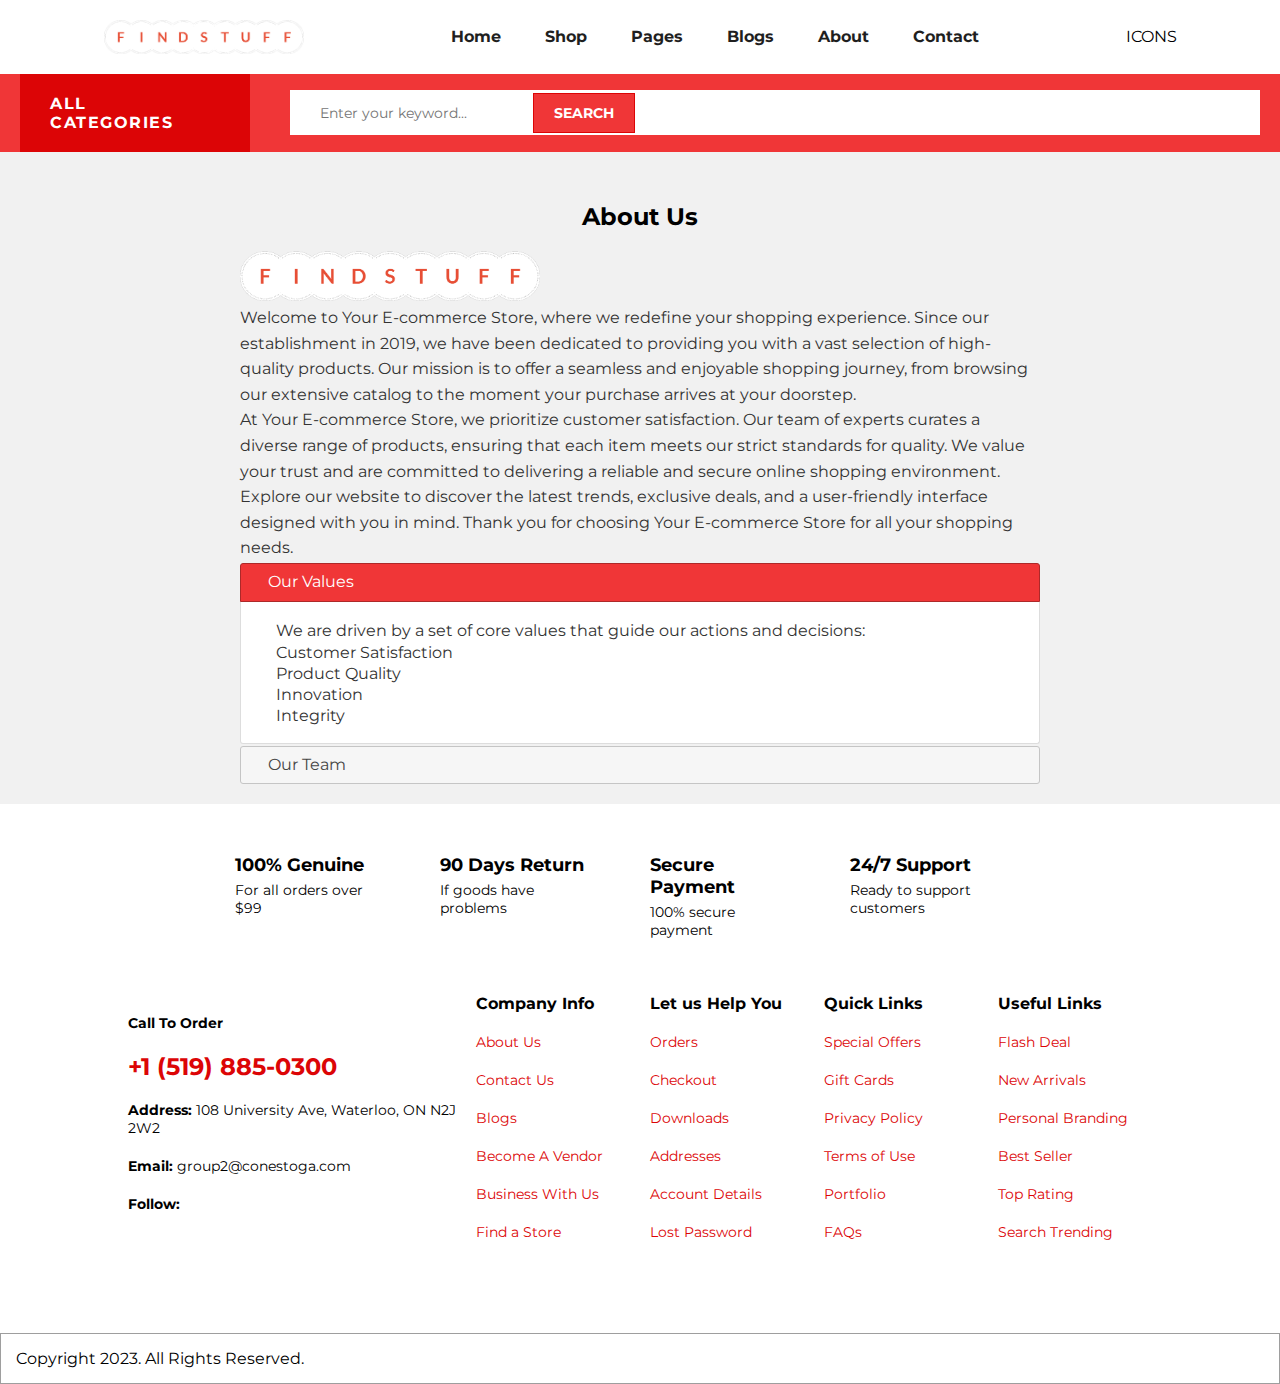
==== aboutus.html @ 024f0fe4 "merge all" ====
<!DOCTYPE html>
<html lang="en">
  <head>
    <meta charset="UTF-8" />
    <meta name="viewport" content="width=device-width, initial-scale=1.0" />
    <link href="./css/aboutUs.css" type="text/css" rel="stylesheet" />
    <link
      rel="stylesheet"
      href="https://cdnjs.cloudflare.com/ajax/libs/font-awesome/6.5.1/css/all.min.css"
      integrity="sha512-DTOQO9RWCH3ppGqcWaEA1BIZOC6xxalwEsw9c2QQeAIftl+Vegovlnee1c9QX4TctnWMn13TZye+giMm8e2LwA=="
      crossorigin="anonymous"
      referrerpolicy="no-referrer"
    />
    <link rel="stylesheet" href="./js/jquery-ui.min.css" />
    <link rel="stylesheet" href="./css/lightslider.css" />

    <title>Document</title>
  </head>

  <body>
    <header>
      <div id="nav-section-1">
        <img src="./img/FindStuff-logos_transparent.png" id="nav-title" />
        <nav>
          <ul class="menu-items">
            <li><a href="./index.html">Home</a></li>
            <li><a>Shop</a></li>
            <li><a>Pages</a></li>
            <li><a>Blogs</a></li>
            <li><a href="./aboutus.html">About</a></li>
            <li><a>Contact</a></li>
          </ul>
        </nav>
        <div class="menu-icons">ICONS</div>
      </div>

      <div id="nav-section-2">
        <div class="categories">All Categories</div>
        <div class="searchSection">
          <i class="fa-solid fa-magnifying-glass"></i>
          <input type="text" id="search" placeholder="Enter your keyword..." />
          <button id="searchBtn">Search</button>
        </div>
      </div>
    </header>

    <main>
      <section id="about-us">
        <h2>About Us</h2>
        <div class="about-content">
          <img src="./img/FindStuff-logos_transparent.png" alt="Company Logo" />
          <p>
            Welcome to Your E-commerce Store, where we redefine your shopping
            experience. Since our establishment in 2019, we have been dedicated
            to providing you with a vast selection of high-quality products. Our
            mission is to offer a seamless and enjoyable shopping journey, from
            browsing our extensive catalog to the moment your purchase arrives
            at your doorstep.
          </p>
          <p>
            At Your E-commerce Store, we prioritize customer satisfaction. Our
            team of experts curates a diverse range of products, ensuring that
            each item meets our strict standards for quality. We value your
            trust and are committed to delivering a reliable and secure online
            shopping environment.
          </p>
          <p>
            Explore our website to discover the latest trends, exclusive deals,
            and a user-friendly interface designed with you in mind. Thank you
            for choosing Your E-commerce Store for all your shopping needs.
          </p>

          <div class="accordion-section" id="accordion">
            <h3 class="accordion-title">Our Values</h3>
            <div class="accordion-content">
              <p>
                We are driven by a set of core values that guide our actions and
                decisions:
              </p>
              <ul>
                <li>Customer Satisfaction</li>
                <li>Product Quality</li>
                <li>Innovation</li>
                <li>Integrity</li>
              </ul>
            </div>

            <h3 class="accordion-title">Our Team</h3>
            <div class="accordion-content">
              <p>
                Meet the passionate individuals behind Your E-commerce Store:
              </p>
              <ul>
                <li>John Doe - Founder & CEO</li>
                <li>Jane Smith - Chief Product Officer</li>
                <li>Mark Johnson - Head of Customer Support</li>
              </ul>
            </div>
          </div>
        </div>
      </section>
    </main>
    <footer>
      <div class="care">
        <div>
          <div>
            <i class="fa-solid fa-truck-fast"></i>
          </div>
          <div class="care_details">
            <h3>100% Genuine</h3>
            <p>For all orders over $99</p>
          </div>
        </div>
        <div>
          <div>
            <i class="fa-solid fa-rotate"></i>
          </div>
          <div class="care_details">
            <h3>90 Days Return</h3>
            <p>If goods have problems</p>
          </div>
        </div>
        <div>
          <div>
            <i class="fa-regular fa-credit-card"></i>
          </div>
          <div class="care_details">
            <h3>Secure Payment</h3>
            <p>100% secure payment</p>
          </div>
        </div>
        <div>
          <div>
            <i class="fa-solid fa-headset"></i>
          </div>
          <div class="care_details">
            <h3>24/7 Support</h3>
            <p>Ready to support customers</p>
          </div>
        </div>
      </div>
      <div class="footer-top">
        <div class="contact">
          <p class="footerHeader">Call To Order</p>
          <h1>+1 (519) 885-0300</h1>
          <p><span>Address: </span> 108 University Ave, Waterloo, ON N2J 2W2</p>
          <p><span>Email: </span>group2@conestoga.com</p>
          <p>
            <span>Follow: </span>
            <span>
              <i class="fa-brands fa-facebook"></i>
              <i class="fa-brands fa-x-twitter"></i>
              <i class="fa-brands fa-pinterest"></i>
            </span>
          </p>
        </div>
        <div class="info">
          <p class="footerHeader">Company Info</p>
          <a href="#">About Us</a>
          <a href="#">Contact Us</a>
          <a href="#">Blogs</a>
          <a href="#">Become A Vendor</a>
          <a href="#">Business With Us</a>
          <a href="#">Find a Store</a>
        </div>
        <div class="help">
          <p class="footerHeader">Let us Help You</p>
          <a href="#">Orders</a>
          <a href="#">Checkout</a>
          <a href="#">Downloads</a>
          <a href="#">Addresses</a>
          <a href="#">Account Details</a>
          <a href="#">Lost Password</a>
        </div>
        <div class="links">
          <p class="footerHeader">Quick Links</p>
          <a href="#">Special Offers</a>
          <a href="#">Gift Cards</a>
          <a href="#">Privacy Policy</a>
          <a href="#">Terms of Use</a>
          <a href="#">Portfolio</a>
          <a href="#">FAQs</a>
        </div>
        <div class="useful">
          <p class="footerHeader">Useful Links</p>
          <a href="#">Flash Deal</a>
          <a href="#">New Arrivals</a>
          <a href="#">Personal Branding</a>
          <a href="#">Best Seller</a>
          <a href="#">Top Rating</a>
          <a href="#">Search Trending</a>
        </div>
      </div>

      <div class="footer-bottom">
        <p>Copyright 2023. All Rights Reserved.</p>
      </div>
    </footer>
    <script src="https://code.jquery.com/jquery-3.6.0.min.js"></script>
    <script type="text/javascript" src="./js/script.js"></script>
    <script src="./js/jquery-ui.min.js"></script>
    <!-- <script src="./js/lightslider.js"></script> -->
    <!-- <script src="./js/product-details.js"></script> -->
  </body>
</html>
---- css/aboutUs.css ----
@import url("https://fonts.googleapis.com/css2?family=Montserrat&display=swap");

* {
  margin: 0;
  padding: 0;
  box-sizing: border-box;
  font-family: "Montserrat", sans-serif;
}

ul,
li {
  list-style: none outside none;
  padding-left: 0;
  margin: 0;
}

#nav-section-1 {
  display: flex;
  justify-content: space-around;
  align-items: center;
  padding: 20px 40px;
  box-shadow: 0 1px 8px #ddd;
}
#nav-title {
  width: 200px;
}
.menu-items li {
  list-style: none;
  display: inline-block;
  padding: 0 20px;
}
.menu-items li a {
  text-decoration: none;
  font-weight: bold;
  color: #1f1f1f;
  font-size: 16px;
}
.menu-items li a:hover {
  color: #dc0506;
}
#nav-section-2 {
  background-color: #f03637;
  display: flex;
  align-items: center;
  justify-content: center;
}
#nav-section-2 > div {
  margin: 0 20px;
}

.searchSection {
  display: flex;
  background-color: white;
  width: 975px;
  height: 45px;
  align-items: center;
  padding: 0 15px;
  justify-content: flex-start;
}
#search {
  border: none;
  background: transparent;
  font-size: 14px;
  padding: 0 15px;
}
#search:focus {
  outline: none;
}
#searchBtn {
  background-color: #f03637;
  text-transform: uppercase;
  font-size: 14px;
  color: white;
  font-weight: bold;
  padding: 10px 20px;
  float: right;
  border: 1px solid #dc0506;
}

.categories {
  padding: 20px 30px;
  color: white;
  text-transform: uppercase;
  font-weight: bold;
  font-size: 16px;
  word-spacing: 5px;
  letter-spacing: 1.5px;
}

#about-us {
  margin-top: 30px;
}

.about-content {
  max-width: 800px;
  margin: 0 auto;
}

.about-content img {
  max-width: 100%;
  height: auto;
}

.about-content p {
  font-size: 16px;
  line-height: 1.6;
  color: #333;
}
main {
  padding: 20px;
  background-color: #f1f1f1;
}

main img {
  width: 300px;
}

/* .side-bar-1,
.side-bar-2,
.details {
  background-color: white;
} */

/* .details {
  width: 975px;
} */
.categories {
  background-color: #dc0506;
}
/* .container {
  display: grid;
  width: 75%;
  grid-template-columns: repeat(5, 1fr);
  grid-template-rows: repeat(4, 3fr) auto;
  grid-column-gap: 15px;
  grid-row-gap: 20px;
  margin: 0 auto;
}

.item {
  margin: 20px 20px;
}
.side-bar-1 {
  grid-area: 1 / 1 / 3 / 2;
}
.side-bar-2 {
  grid-area: 3 / 1 / 5 / 2;
}

.details {
  grid-area: 1 / 2 / 6 / 6;
}
.inner_details {
  display: grid;
  grid-template-columns: 1fr 1fr;
  gap: 10px;
}
.productDetails {
  margin: 20px;
}
.productDetails > p {
  font-size: 15px;
}

#product_img {
  flex: 1 1 calc(25% - 10px);
  width: auto;
  background-color: #f1f1f1;
}
#product_img img {
  width: 100%;
}
#productTitle {
  font-size: 22px;
  padding: 0 5px;
}
.prices {
  background-color: #f1f1f1;
  padding: 10px 20px;
  margin: 10px 0;
}

#productPrice {
  font-size: 22px;
  font-weight: bold;
  padding-right: 0.5em;
}
#productPriceBefore {
  font-size: 15px;
  text-decoration: line-through;
}
#productDescription {
  font-size: 15px;
  text-align: left;
  color: #777777;
}

.addToCartSection {
  margin: 20px 0;
  display: flex;
  justify-content: space-around;
  border-bottom: 1px solid #777777;
}

.addToCartSection > div {
  display: flex;
}
.quantityBtn {
  width: 40px;
  height: 40px;
  font-size: 150%;
  align-items: center;
  border: 1px solid #777777;
  background-color: white;
}
#itemQuantity {
  padding: 10px;
  text-align: center;
  align-self: center;
}

#addToCart {
  background-color: #1f1f1f;
  border: 1px solid #777777;
  color: white;
  padding: 0 20px;
} */

.care {
  display: flex;
  justify-content: space-evenly;
  background-color: white;
  width: 75%;
  margin: 20px auto;
  padding: 20px 50px;
}

.care div {
  display: flex;
}

.care > div {
  padding: 10px 15px;
}
.care > div h3 {
  font-size: 18px;
}
.care > div p {
  font-size: 14px;
  padding: 5px 0px;
}
.care div i {
  color: #dc0506;
  font-size: 200%;
  align-self: center;
}

.care_details {
  flex-direction: column;
  padding: 0 10px;
}
/* .ui-state-default,
.ui-widget-content .ui-state-default,
.ui-widget-header .ui-state-default,
.ui-button,
html .ui-button.ui-state-disabled:hover,
html .ui-button.ui-state-disabled:active {
  border: 1px solid rgb(197, 197, 197);
  background: rgb(211, 9, 9);
  font-weight: normal;
  color: rgb(69, 69, 69);
} */

.Home-products img {
  width: 250px;
  height: 250px;
  margin-bottom: 30px;
}

.Home-card {
  box-shadow: 0px 0px 5px 0px rgb(209, 111, 111);
  background-color: white;
}

main h2 {
  text-align: center;
  margin: 20px 10px;
  font-weight: 700;
}

.Home-products,
.discounts,
.Home-details,
.Home-categories {
  display: flex;
  flex-wrap: wrap;
  gap: 20px;
  justify-content: center;
  margin: 20px 10px;
}

.Home-card,
.Home-details-card,
.category-card {
  border: 1px solid #ddd;
  padding: 10px;
  text-align: center;
}
/* .Home-card
.discount-card img,
.product-details-card img,
.category-card img {
  max-width: 100%;
  height: auto;
}

.discount-card a,
.product-details-card .add-to-cart,
.category-card a {
  text-decoration: none;
  color: #1f1f1f;
  background-color: #f1f1f1;
  padding: 5px 10px;
  border: 1px solid #ddd;
  display: inline-block;
  margin-top: 10px;
} */

/* ... (previous CSS content) ... */

/* .featured-products,
.discounts,
.product-details,
.product-categories {
  display: flex;
  flex-wrap: wrap;
  gap: 20px;
}

.discount-card,
.product-details-card,
.category-card {
  border: 1px solid #ddd;
  padding: 10px;
  text-align: center;
}
.Home-card
.discount-card img,
.product-details-card img,
.category-card img {
  max-width: 100%;
  height: auto;
}

.discount-card a,
.product-details-card .add-to-cart,
.category-card a {
  text-decoration: none;
  color: #1f1f1f;
  background-color: #f1f1f1;
  padding: 5px 10px;
  border: 1px solid #ddd;
  display: inline-block;
  margin-top: 10px;
} */

/* ... (remaining CSS content) ... */

footer {
  margin-top: 20px;
}
.footer-top {
  display: grid;
  justify-content: center;
  width: 80%;
  grid-template-columns: repeat(6, 1fr);
  grid-template-rows: repeat(4, 1fr);
  grid-column-gap: 20px;
  grid-row-gap: 0px;
  margin: 20px auto;
}

.footer-bottom {
  padding: 10px auto;
  border: 1px solid #9e9e9e;
}

.footer-bottom p {
  padding: 15px;
}

.footerHeader {
  font-size: 16px;
  font-weight: bold;
}

.info,
.help,
.links,
.useful {
  display: flex;
  flex-direction: column;
  gap: 20px;
}

.info a,
.help a,
.links a,
.useful a {
  color: #dc0506;
  text-decoration: none;
  font-size: 14px;
}

.contact h1 {
  font-size: 24px;
  color: #dc0506;
  margin: 10px 0;
}

.contact p {
  font-size: 14px;
  margin: 20px 0;
}
.contact p > span {
  font-weight: bold;
}

.contact {
  grid-area: 1 / 1 / 4 / 3;
}
.info {
  grid-area: 1 / 3 / 5 / 4;
}
.help {
  grid-area: 1 / 4 / 5 / 5;
}
.links {
  grid-area: 1 / 5 / 5 / 6;
}
.useful {
  grid-area: 1 / 6 / 5 / 7;
}
---- css/lightslider.css ----
/*! lightslider - v1.1.3 - 2015-04-14
* https://github.com/sachinchoolur/lightslider
* Copyright (c) 2015 Sachin N; Licensed MIT */
/** /!!! core css Should not edit !!!/**/ 

.lSSlideOuter {
    overflow: hidden;
    -webkit-touch-callout: none;
    -webkit-user-select: none;
    -khtml-user-select: none;
    -moz-user-select: none;
    -ms-user-select: none;
    user-select: none
}
.lightSlider:before, .lightSlider:after {
    content: " ";
    display: table;
}
.lightSlider {
    overflow: hidden;
    margin: 0;
}
.lSSlideWrapper {
    max-width: 100%;
    overflow: hidden;
    position: relative;
}
.lSSlideWrapper > .lightSlider:after {
    clear: both;
}
.lSSlideWrapper .lSSlide {
    -webkit-transform: translate(0px, 0px);
    -ms-transform: translate(0px, 0px);
    transform: translate(0px, 0px);
    -webkit-transition: all 1s;
    -webkit-transition-property: -webkit-transform,height;
    -moz-transition-property: -moz-transform,height;
    transition-property: transform,height;
    -webkit-transition-duration: inherit !important;
    transition-duration: inherit !important;
    -webkit-transition-timing-function: inherit !important;
    transition-timing-function: inherit !important;
}
.lSSlideWrapper .lSFade {
    position: relative;
}
.lSSlideWrapper .lSFade > * {
    position: absolute !important;
    top: 0;
    left: 0;
    z-index: 9;
    margin-right: 0;
    width: 100%;
}
.lSSlideWrapper.usingCss .lSFade > * {
    opacity: 0;
    -webkit-transition-delay: 0s;
    transition-delay: 0s;
    -webkit-transition-duration: inherit !important;
    transition-duration: inherit !important;
    -webkit-transition-property: opacity;
    transition-property: opacity;
    -webkit-transition-timing-function: inherit !important;
    transition-timing-function: inherit !important;
}
.lSSlideWrapper .lSFade > *.active {
    z-index: 10;
}
.lSSlideWrapper.usingCss .lSFade > *.active {
    opacity: 1;
}
/** /!!! End of core css Should not edit !!!/**/

/* Pager */
.lSSlideOuter .lSPager.lSpg {
    margin: 10px 0 0;
    padding: 0;
    text-align: center;
}
.lSSlideOuter .lSPager.lSpg > li {
    cursor: pointer;
    display: inline-block;
    padding: 0 5px;
}
.lSSlideOuter .lSPager.lSpg > li a {
    background-color: #222222;
    border-radius: 30px;
    display: inline-block;
    height: 8px;
    overflow: hidden;
    text-indent: -999em;
    width: 8px;
    position: relative;
    z-index: 99;
    -webkit-transition: all 0.5s linear 0s;
    transition: all 0.5s linear 0s;
}
.lSSlideOuter .lSPager.lSpg > li:hover a, .lSSlideOuter .lSPager.lSpg > li.active a {
    background-color: #428bca;
}
.lSSlideOuter .media {
    opacity: 0.8;
}
.lSSlideOuter .media.active {
    opacity: 1;
}
/* End of pager */

/** Gallery */
.lSSlideOuter .lSPager.lSGallery {
    list-style: none outside none;
    padding-left: 0;
    margin: 0;
    overflow: hidden;
    transform: translate3d(0px, 0px, 0px);
    -moz-transform: translate3d(0px, 0px, 0px);
    -ms-transform: translate3d(0px, 0px, 0px);
    -webkit-transform: translate3d(0px, 0px, 0px);
    -o-transform: translate3d(0px, 0px, 0px);
    -webkit-transition-property: -webkit-transform;
    -moz-transition-property: -moz-transform;
    -webkit-touch-callout: none;
    -webkit-user-select: none;
    -khtml-user-select: none;
    -moz-user-select: none;
    -ms-user-select: none;
    user-select: none;
}
.lSSlideOuter .lSPager.lSGallery li {
    overflow: hidden;
    -webkit-transition: border-radius 0.12s linear 0s 0.35s linear 0s;
    transition: border-radius 0.12s linear 0s 0.35s linear 0s;
}
.lSSlideOuter .lSPager.lSGallery li.active, .lSSlideOuter .lSPager.lSGallery li:hover {
    border-radius: 5px;
}
.lSSlideOuter .lSPager.lSGallery img {
    display: block;
    height: auto;
    max-width: 100%;
}
.lSSlideOuter .lSPager.lSGallery:before, .lSSlideOuter .lSPager.lSGallery:after {
    content: " ";
    display: table;
}
.lSSlideOuter .lSPager.lSGallery:after {
    clear: both;
}
/* End of Gallery*/

/* slider actions */
.lSAction > a {
    width: 32px;
    display: block;
    top: 50%;
    height: 32px;
    background-image: url('../img/controls.png');
    cursor: pointer;
    position: absolute;
    z-index: 99;
    margin-top: -16px;
    opacity: 0.5;
    -webkit-transition: opacity 0.35s linear 0s;
    transition: opacity 0.35s linear 0s;
}
.lSAction > a:hover {
    opacity: 1;
}
.lSAction > .lSPrev {
    background-position: 0 0;
    left: 10px;
}
.lSAction > .lSNext {
    background-position: -32px 0;
    right: 10px;
}
.lSAction > a.disabled {
    pointer-events: none;
}
.cS-hidden {
    height: 1px;
    opacity: 0;
    filter: alpha(opacity=0);
    overflow: hidden;
}


/* vertical */
.lSSlideOuter.vertical {
    position: relative;
}
.lSSlideOuter.vertical.noPager {
    padding-right: 0px !important;
}
.lSSlideOuter.vertical .lSGallery {
    position: absolute !important;
    right: 0;
    top: 0;
}
.lSSlideOuter.vertical .lightSlider > * {
    width: 100% !important;
    max-width: none !important;
}

/* vertical controlls */
.lSSlideOuter.vertical .lSAction > a {
    left: 50%;
    margin-left: -14px;
    margin-top: 0;
}
.lSSlideOuter.vertical .lSAction > .lSNext {
    background-position: 31px -31px;
    bottom: 10px;
    top: auto;
}
.lSSlideOuter.vertical .lSAction > .lSPrev {
    background-position: 0 -31px;
    bottom: auto;
    top: 10px;
}
/* vertical */


/* Rtl */
.lSSlideOuter.lSrtl {
    direction: rtl;
}
.lSSlideOuter .lightSlider, .lSSlideOuter .lSPager {
    padding-left: 0;
    list-style: none outside none;
}
.lSSlideOuter.lSrtl .lightSlider, .lSSlideOuter.lSrtl .lSPager {
    padding-right: 0;
}
.lSSlideOuter .lightSlider > *,  .lSSlideOuter .lSGallery li {
    float: left;
}
.lSSlideOuter.lSrtl .lightSlider > *,  .lSSlideOuter.lSrtl .lSGallery li {
    float: right !important;
}
/* Rtl */

@-webkit-keyframes rightEnd {
    0% {
        left: 0;
    }

    50% {
        left: -15px;
    }

    100% {
        left: 0;
    }
}
@keyframes rightEnd {
    0% {
        left: 0;
    }

    50% {
        left: -15px;
    }

    100% {
        left: 0;
    }
}
@-webkit-keyframes topEnd {
    0% {
        top: 0;
    }

    50% {
        top: -15px;
    }

    100% {
        top: 0;
    }
}
@keyframes topEnd {
    0% {
        top: 0;
    }

    50% {
        top: -15px;
    }

    100% {
        top: 0;
    }
}
@-webkit-keyframes leftEnd {
    0% {
        left: 0;
    }

    50% {
        left: 15px;
    }

    100% {
        left: 0;
    }
}
@keyframes leftEnd {
    0% {
        left: 0;
    }

    50% {
        left: 15px;
    }

    100% {
        left: 0;
    }
}
@-webkit-keyframes bottomEnd {
    0% {
        bottom: 0;
    }

    50% {
        bottom: -15px;
    }

    100% {
        bottom: 0;
    }
}
@keyframes bottomEnd {
    0% {
        bottom: 0;
    }

    50% {
        bottom: -15px;
    }

    100% {
        bottom: 0;
    }
}
.lSSlideOuter .rightEnd {
    -webkit-animation: rightEnd 0.3s;
    animation: rightEnd 0.3s;
    position: relative;
}
.lSSlideOuter .leftEnd {
    -webkit-animation: leftEnd 0.3s;
    animation: leftEnd 0.3s;
    position: relative;
}
.lSSlideOuter.vertical .rightEnd {
    -webkit-animation: topEnd 0.3s;
    animation: topEnd 0.3s;
    position: relative;
}
.lSSlideOuter.vertical .leftEnd {
    -webkit-animation: bottomEnd 0.3s;
    animation: bottomEnd 0.3s;
    position: relative;
}
.lSSlideOuter.lSrtl .rightEnd {
    -webkit-animation: leftEnd 0.3s;
    animation: leftEnd 0.3s;
    position: relative;
}
.lSSlideOuter.lSrtl .leftEnd {
    -webkit-animation: rightEnd 0.3s;
    animation: rightEnd 0.3s;
    position: relative;
}
/*/  GRab cursor */
.lightSlider.lsGrab > * {
  cursor: -webkit-grab;
  cursor: -moz-grab;
  cursor: -o-grab;
  cursor: -ms-grab;
  cursor: grab;
}
.lightSlider.lsGrabbing > * {
  cursor: move;
  cursor: -webkit-grabbing;
  cursor: -moz-grabbing;
  cursor: -o-grabbing;
  cursor: -ms-grabbing;
  cursor: grabbing;
}
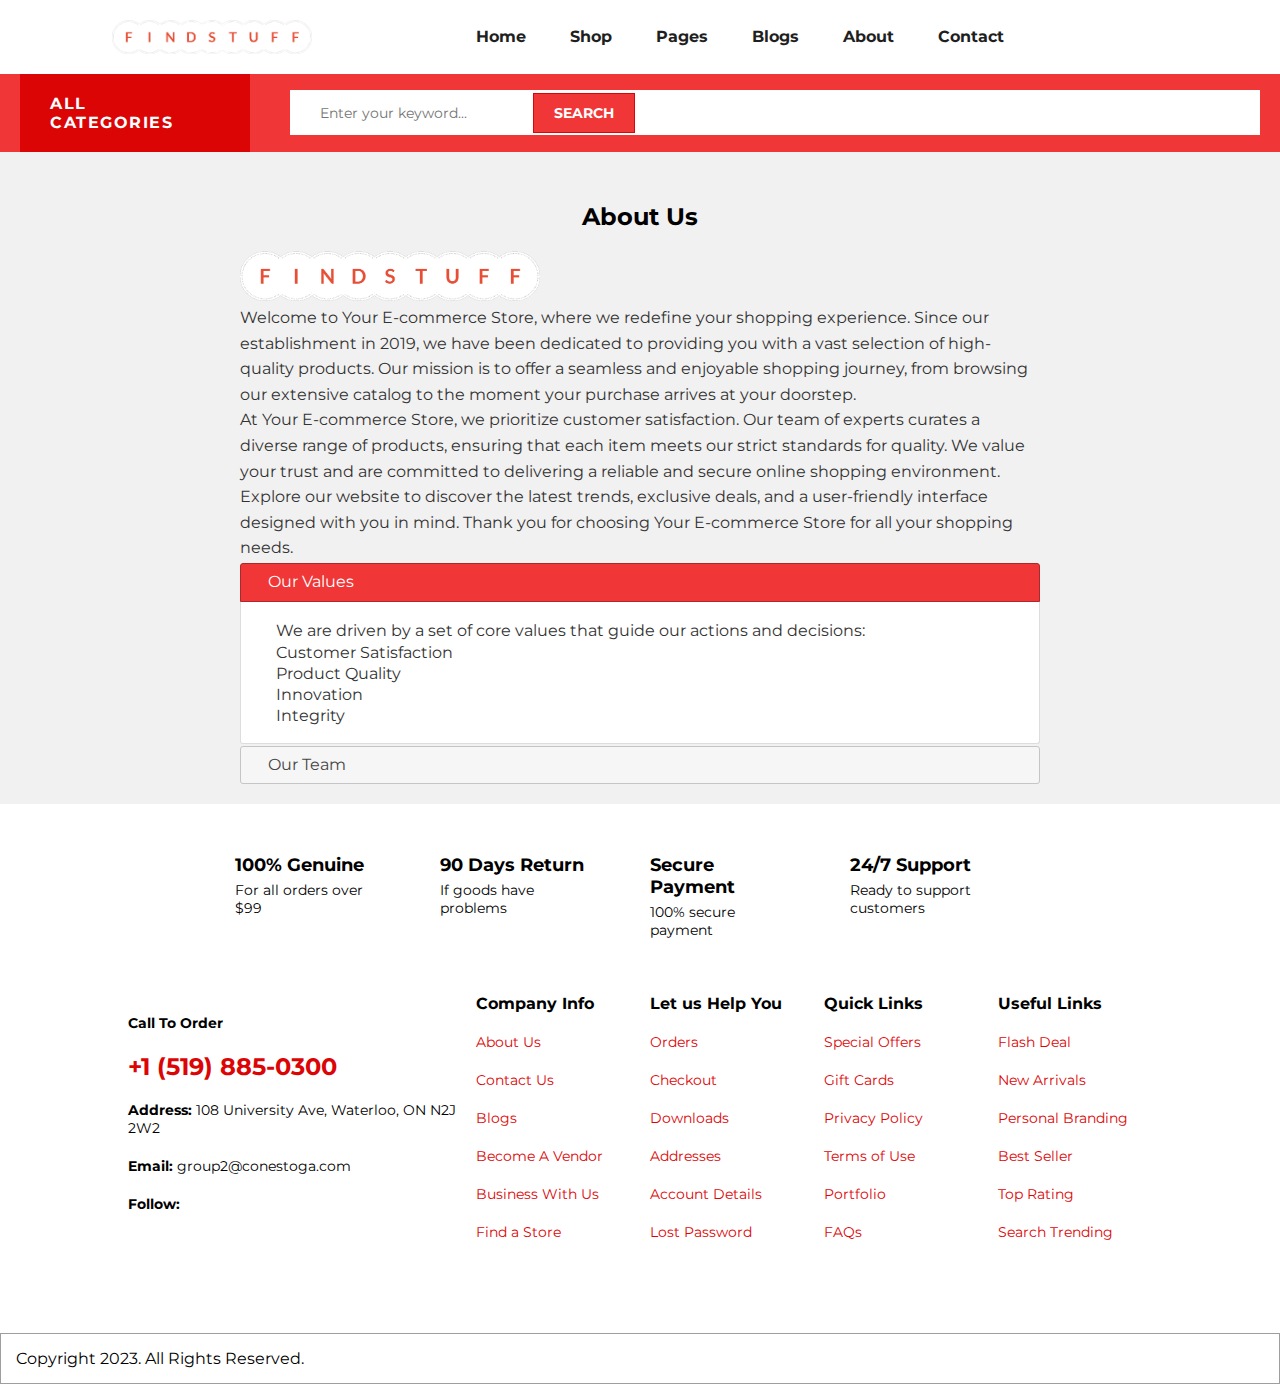
==== commit 7124cd55: "final" ====
--- a/aboutus.html
+++ b/aboutus.html
@@ -1,3 +1,4 @@
+<!-- Shravan Choudhary 8941438 -->
 <!DOCTYPE html>
 <html lang="en">
   <head>
@@ -24,14 +25,14 @@
         <nav>
           <ul class="menu-items">
             <li><a href="./index.html">Home</a></li>
-            <li><a>Shop</a></li>
-            <li><a>Pages</a></li>
-            <li><a>Blogs</a></li>
+            <li><a href="./categories.html">Shop</a></li>
+            <li><a href="#">Pages</a></li>
+            <li><a href="#">Blogs</a></li>
             <li><a href="./aboutus.html">About</a></li>
-            <li><a>Contact</a></li>
+            <li><a href="#">Contact</a></li>
           </ul>
         </nav>
-        <div class="menu-icons">ICONS</div>
+        <div class="menu-icons"><i class="fa-solid fa-user"></i></div>
       </div>
 
       <div id="nav-section-2">
--- a/css/aboutUs.css
+++ b/css/aboutUs.css
@@ -1,3 +1,4 @@
+/* Shravan Choudhary 8941438 */
 @import url("https://fonts.googleapis.com/css2?family=Montserrat&display=swap");
 
 * {
--- a/css/lightslider.css
+++ b/css/lightslider.css
@@ -1,378 +1,385 @@
+/* Shravan Choudhary 8941438 and Yagnesh Mehta 8884884 */
 /*! lightslider - v1.1.3 - 2015-04-14
 * https://github.com/sachinchoolur/lightslider
 * Copyright (c) 2015 Sachin N; Licensed MIT */
-/** /!!! core css Should not edit !!!/**/ 
+/** /!!! core css Should not edit !!!/**/
 
 .lSSlideOuter {
-    overflow: hidden;
-    -webkit-touch-callout: none;
-    -webkit-user-select: none;
-    -khtml-user-select: none;
-    -moz-user-select: none;
-    -ms-user-select: none;
-    user-select: none
-}
-.lightSlider:before, .lightSlider:after {
-    content: " ";
-    display: table;
+  overflow: hidden;
+  -webkit-touch-callout: none;
+  -webkit-user-select: none;
+  -khtml-user-select: none;
+  -moz-user-select: none;
+  -ms-user-select: none;
+  user-select: none;
+}
+.lightSlider:before,
+.lightSlider:after {
+  content: " ";
+  display: table;
 }
 .lightSlider {
-    overflow: hidden;
-    margin: 0;
+  overflow: hidden;
+  margin: 0;
 }
 .lSSlideWrapper {
-    max-width: 100%;
-    overflow: hidden;
-    position: relative;
+  max-width: 100%;
+  overflow: hidden;
+  position: relative;
 }
 .lSSlideWrapper > .lightSlider:after {
-    clear: both;
+  clear: both;
 }
 .lSSlideWrapper .lSSlide {
-    -webkit-transform: translate(0px, 0px);
-    -ms-transform: translate(0px, 0px);
-    transform: translate(0px, 0px);
-    -webkit-transition: all 1s;
-    -webkit-transition-property: -webkit-transform,height;
-    -moz-transition-property: -moz-transform,height;
-    transition-property: transform,height;
-    -webkit-transition-duration: inherit !important;
-    transition-duration: inherit !important;
-    -webkit-transition-timing-function: inherit !important;
-    transition-timing-function: inherit !important;
+  -webkit-transform: translate(0px, 0px);
+  -ms-transform: translate(0px, 0px);
+  transform: translate(0px, 0px);
+  -webkit-transition: all 1s;
+  -webkit-transition-property: -webkit-transform, height;
+  -moz-transition-property: -moz-transform, height;
+  transition-property: transform, height;
+  -webkit-transition-duration: inherit !important;
+  transition-duration: inherit !important;
+  -webkit-transition-timing-function: inherit !important;
+  transition-timing-function: inherit !important;
 }
 .lSSlideWrapper .lSFade {
-    position: relative;
+  position: relative;
 }
 .lSSlideWrapper .lSFade > * {
-    position: absolute !important;
-    top: 0;
-    left: 0;
-    z-index: 9;
-    margin-right: 0;
-    width: 100%;
+  position: absolute !important;
+  top: 0;
+  left: 0;
+  z-index: 9;
+  margin-right: 0;
+  width: 100%;
 }
 .lSSlideWrapper.usingCss .lSFade > * {
-    opacity: 0;
-    -webkit-transition-delay: 0s;
-    transition-delay: 0s;
-    -webkit-transition-duration: inherit !important;
-    transition-duration: inherit !important;
-    -webkit-transition-property: opacity;
-    transition-property: opacity;
-    -webkit-transition-timing-function: inherit !important;
-    transition-timing-function: inherit !important;
+  opacity: 0;
+  -webkit-transition-delay: 0s;
+  transition-delay: 0s;
+  -webkit-transition-duration: inherit !important;
+  transition-duration: inherit !important;
+  -webkit-transition-property: opacity;
+  transition-property: opacity;
+  -webkit-transition-timing-function: inherit !important;
+  transition-timing-function: inherit !important;
 }
 .lSSlideWrapper .lSFade > *.active {
-    z-index: 10;
+  z-index: 10;
 }
 .lSSlideWrapper.usingCss .lSFade > *.active {
-    opacity: 1;
+  opacity: 1;
 }
 /** /!!! End of core css Should not edit !!!/**/
 
 /* Pager */
 .lSSlideOuter .lSPager.lSpg {
-    margin: 10px 0 0;
-    padding: 0;
-    text-align: center;
+  margin: 10px 0 0;
+  padding: 0;
+  text-align: center;
 }
 .lSSlideOuter .lSPager.lSpg > li {
-    cursor: pointer;
-    display: inline-block;
-    padding: 0 5px;
+  cursor: pointer;
+  display: inline-block;
+  padding: 0 5px;
 }
 .lSSlideOuter .lSPager.lSpg > li a {
-    background-color: #222222;
-    border-radius: 30px;
-    display: inline-block;
-    height: 8px;
-    overflow: hidden;
-    text-indent: -999em;
-    width: 8px;
-    position: relative;
-    z-index: 99;
-    -webkit-transition: all 0.5s linear 0s;
-    transition: all 0.5s linear 0s;
-}
-.lSSlideOuter .lSPager.lSpg > li:hover a, .lSSlideOuter .lSPager.lSpg > li.active a {
-    background-color: #428bca;
+  background-color: #222222;
+  border-radius: 30px;
+  display: inline-block;
+  height: 8px;
+  overflow: hidden;
+  text-indent: -999em;
+  width: 8px;
+  position: relative;
+  z-index: 99;
+  -webkit-transition: all 0.5s linear 0s;
+  transition: all 0.5s linear 0s;
+}
+.lSSlideOuter .lSPager.lSpg > li:hover a,
+.lSSlideOuter .lSPager.lSpg > li.active a {
+  background-color: #428bca;
 }
 .lSSlideOuter .media {
-    opacity: 0.8;
+  opacity: 0.8;
 }
 .lSSlideOuter .media.active {
-    opacity: 1;
+  opacity: 1;
 }
 /* End of pager */
 
 /** Gallery */
 .lSSlideOuter .lSPager.lSGallery {
-    list-style: none outside none;
-    padding-left: 0;
-    margin: 0;
-    overflow: hidden;
-    transform: translate3d(0px, 0px, 0px);
-    -moz-transform: translate3d(0px, 0px, 0px);
-    -ms-transform: translate3d(0px, 0px, 0px);
-    -webkit-transform: translate3d(0px, 0px, 0px);
-    -o-transform: translate3d(0px, 0px, 0px);
-    -webkit-transition-property: -webkit-transform;
-    -moz-transition-property: -moz-transform;
-    -webkit-touch-callout: none;
-    -webkit-user-select: none;
-    -khtml-user-select: none;
-    -moz-user-select: none;
-    -ms-user-select: none;
-    user-select: none;
+  list-style: none outside none;
+  padding-left: 0;
+  margin: 0;
+  overflow: hidden;
+  transform: translate3d(0px, 0px, 0px);
+  -moz-transform: translate3d(0px, 0px, 0px);
+  -ms-transform: translate3d(0px, 0px, 0px);
+  -webkit-transform: translate3d(0px, 0px, 0px);
+  -o-transform: translate3d(0px, 0px, 0px);
+  -webkit-transition-property: -webkit-transform;
+  -moz-transition-property: -moz-transform;
+  -webkit-touch-callout: none;
+  -webkit-user-select: none;
+  -khtml-user-select: none;
+  -moz-user-select: none;
+  -ms-user-select: none;
+  user-select: none;
 }
 .lSSlideOuter .lSPager.lSGallery li {
-    overflow: hidden;
-    -webkit-transition: border-radius 0.12s linear 0s 0.35s linear 0s;
-    transition: border-radius 0.12s linear 0s 0.35s linear 0s;
-}
-.lSSlideOuter .lSPager.lSGallery li.active, .lSSlideOuter .lSPager.lSGallery li:hover {
-    border-radius: 5px;
+  overflow: hidden;
+  -webkit-transition: border-radius 0.12s linear 0s 0.35s linear 0s;
+  transition: border-radius 0.12s linear 0s 0.35s linear 0s;
+}
+.lSSlideOuter .lSPager.lSGallery li.active,
+.lSSlideOuter .lSPager.lSGallery li:hover {
+  border-radius: 5px;
 }
 .lSSlideOuter .lSPager.lSGallery img {
-    display: block;
-    height: auto;
-    max-width: 100%;
-}
-.lSSlideOuter .lSPager.lSGallery:before, .lSSlideOuter .lSPager.lSGallery:after {
-    content: " ";
-    display: table;
-}
+  display: block;
+  height: auto;
+  max-width: 100%;
+}
+.lSSlideOuter .lSPager.lSGallery:before,
 .lSSlideOuter .lSPager.lSGallery:after {
-    clear: both;
+  content: " ";
+  display: table;
+}
+.lSSlideOuter .lSPager.lSGallery:after {
+  clear: both;
 }
 /* End of Gallery*/
 
 /* slider actions */
 .lSAction > a {
-    width: 32px;
-    display: block;
-    top: 50%;
-    height: 32px;
-    background-image: url('../img/controls.png');
-    cursor: pointer;
-    position: absolute;
-    z-index: 99;
-    margin-top: -16px;
-    opacity: 0.5;
-    -webkit-transition: opacity 0.35s linear 0s;
-    transition: opacity 0.35s linear 0s;
+  width: 32px;
+  display: block;
+  top: 50%;
+  height: 32px;
+  background-image: url("../img/controls.png");
+  cursor: pointer;
+  position: absolute;
+  z-index: 99;
+  margin-top: -16px;
+  opacity: 0.5;
+  -webkit-transition: opacity 0.35s linear 0s;
+  transition: opacity 0.35s linear 0s;
 }
 .lSAction > a:hover {
-    opacity: 1;
+  opacity: 1;
 }
 .lSAction > .lSPrev {
-    background-position: 0 0;
-    left: 10px;
+  background-position: 0 0;
+  left: 10px;
 }
 .lSAction > .lSNext {
-    background-position: -32px 0;
-    right: 10px;
+  background-position: -32px 0;
+  right: 10px;
 }
 .lSAction > a.disabled {
-    pointer-events: none;
+  pointer-events: none;
 }
 .cS-hidden {
-    height: 1px;
-    opacity: 0;
-    filter: alpha(opacity=0);
-    overflow: hidden;
-}
-
+  height: 1px;
+  opacity: 0;
+  filter: alpha(opacity=0);
+  overflow: hidden;
+}
 
 /* vertical */
 .lSSlideOuter.vertical {
-    position: relative;
+  position: relative;
 }
 .lSSlideOuter.vertical.noPager {
-    padding-right: 0px !important;
+  padding-right: 0px !important;
 }
 .lSSlideOuter.vertical .lSGallery {
-    position: absolute !important;
-    right: 0;
-    top: 0;
+  position: absolute !important;
+  right: 0;
+  top: 0;
 }
 .lSSlideOuter.vertical .lightSlider > * {
-    width: 100% !important;
-    max-width: none !important;
+  width: 100% !important;
+  max-width: none !important;
 }
 
 /* vertical controlls */
 .lSSlideOuter.vertical .lSAction > a {
-    left: 50%;
-    margin-left: -14px;
-    margin-top: 0;
+  left: 50%;
+  margin-left: -14px;
+  margin-top: 0;
 }
 .lSSlideOuter.vertical .lSAction > .lSNext {
-    background-position: 31px -31px;
-    bottom: 10px;
-    top: auto;
+  background-position: 31px -31px;
+  bottom: 10px;
+  top: auto;
 }
 .lSSlideOuter.vertical .lSAction > .lSPrev {
-    background-position: 0 -31px;
-    bottom: auto;
-    top: 10px;
+  background-position: 0 -31px;
+  bottom: auto;
+  top: 10px;
 }
 /* vertical */
-
 
 /* Rtl */
 .lSSlideOuter.lSrtl {
-    direction: rtl;
-}
-.lSSlideOuter .lightSlider, .lSSlideOuter .lSPager {
-    padding-left: 0;
-    list-style: none outside none;
-}
-.lSSlideOuter.lSrtl .lightSlider, .lSSlideOuter.lSrtl .lSPager {
-    padding-right: 0;
-}
-.lSSlideOuter .lightSlider > *,  .lSSlideOuter .lSGallery li {
-    float: left;
-}
-.lSSlideOuter.lSrtl .lightSlider > *,  .lSSlideOuter.lSrtl .lSGallery li {
-    float: right !important;
+  direction: rtl;
+}
+.lSSlideOuter .lightSlider,
+.lSSlideOuter .lSPager {
+  padding-left: 0;
+  list-style: none outside none;
+}
+.lSSlideOuter.lSrtl .lightSlider,
+.lSSlideOuter.lSrtl .lSPager {
+  padding-right: 0;
+}
+.lSSlideOuter .lightSlider > *,
+.lSSlideOuter .lSGallery li {
+  float: left;
+}
+.lSSlideOuter.lSrtl .lightSlider > *,
+.lSSlideOuter.lSrtl .lSGallery li {
+  float: right !important;
 }
 /* Rtl */
 
 @-webkit-keyframes rightEnd {
-    0% {
-        left: 0;
-    }
-
-    50% {
-        left: -15px;
-    }
-
-    100% {
-        left: 0;
-    }
+  0% {
+    left: 0;
+  }
+
+  50% {
+    left: -15px;
+  }
+
+  100% {
+    left: 0;
+  }
 }
 @keyframes rightEnd {
-    0% {
-        left: 0;
-    }
-
-    50% {
-        left: -15px;
-    }
-
-    100% {
-        left: 0;
-    }
+  0% {
+    left: 0;
+  }
+
+  50% {
+    left: -15px;
+  }
+
+  100% {
+    left: 0;
+  }
 }
 @-webkit-keyframes topEnd {
-    0% {
-        top: 0;
-    }
-
-    50% {
-        top: -15px;
-    }
-
-    100% {
-        top: 0;
-    }
+  0% {
+    top: 0;
+  }
+
+  50% {
+    top: -15px;
+  }
+
+  100% {
+    top: 0;
+  }
 }
 @keyframes topEnd {
-    0% {
-        top: 0;
-    }
-
-    50% {
-        top: -15px;
-    }
-
-    100% {
-        top: 0;
-    }
+  0% {
+    top: 0;
+  }
+
+  50% {
+    top: -15px;
+  }
+
+  100% {
+    top: 0;
+  }
 }
 @-webkit-keyframes leftEnd {
-    0% {
-        left: 0;
-    }
-
-    50% {
-        left: 15px;
-    }
-
-    100% {
-        left: 0;
-    }
+  0% {
+    left: 0;
+  }
+
+  50% {
+    left: 15px;
+  }
+
+  100% {
+    left: 0;
+  }
 }
 @keyframes leftEnd {
-    0% {
-        left: 0;
-    }
-
-    50% {
-        left: 15px;
-    }
-
-    100% {
-        left: 0;
-    }
+  0% {
+    left: 0;
+  }
+
+  50% {
+    left: 15px;
+  }
+
+  100% {
+    left: 0;
+  }
 }
 @-webkit-keyframes bottomEnd {
-    0% {
-        bottom: 0;
-    }
-
-    50% {
-        bottom: -15px;
-    }
-
-    100% {
-        bottom: 0;
-    }
+  0% {
+    bottom: 0;
+  }
+
+  50% {
+    bottom: -15px;
+  }
+
+  100% {
+    bottom: 0;
+  }
 }
 @keyframes bottomEnd {
-    0% {
-        bottom: 0;
-    }
-
-    50% {
-        bottom: -15px;
-    }
-
-    100% {
-        bottom: 0;
-    }
+  0% {
+    bottom: 0;
+  }
+
+  50% {
+    bottom: -15px;
+  }
+
+  100% {
+    bottom: 0;
+  }
 }
 .lSSlideOuter .rightEnd {
-    -webkit-animation: rightEnd 0.3s;
-    animation: rightEnd 0.3s;
-    position: relative;
+  -webkit-animation: rightEnd 0.3s;
+  animation: rightEnd 0.3s;
+  position: relative;
 }
 .lSSlideOuter .leftEnd {
-    -webkit-animation: leftEnd 0.3s;
-    animation: leftEnd 0.3s;
-    position: relative;
+  -webkit-animation: leftEnd 0.3s;
+  animation: leftEnd 0.3s;
+  position: relative;
 }
 .lSSlideOuter.vertical .rightEnd {
-    -webkit-animation: topEnd 0.3s;
-    animation: topEnd 0.3s;
-    position: relative;
+  -webkit-animation: topEnd 0.3s;
+  animation: topEnd 0.3s;
+  position: relative;
 }
 .lSSlideOuter.vertical .leftEnd {
-    -webkit-animation: bottomEnd 0.3s;
-    animation: bottomEnd 0.3s;
-    position: relative;
+  -webkit-animation: bottomEnd 0.3s;
+  animation: bottomEnd 0.3s;
+  position: relative;
 }
 .lSSlideOuter.lSrtl .rightEnd {
-    -webkit-animation: leftEnd 0.3s;
-    animation: leftEnd 0.3s;
-    position: relative;
+  -webkit-animation: leftEnd 0.3s;
+  animation: leftEnd 0.3s;
+  position: relative;
 }
 .lSSlideOuter.lSrtl .leftEnd {
-    -webkit-animation: rightEnd 0.3s;
-    animation: rightEnd 0.3s;
-    position: relative;
+  -webkit-animation: rightEnd 0.3s;
+  animation: rightEnd 0.3s;
+  position: relative;
 }
 /*/  GRab cursor */
 .lightSlider.lsGrab > * {
@@ -389,4 +396,4 @@
   cursor: -o-grabbing;
   cursor: -ms-grabbing;
   cursor: grabbing;
-}+}
